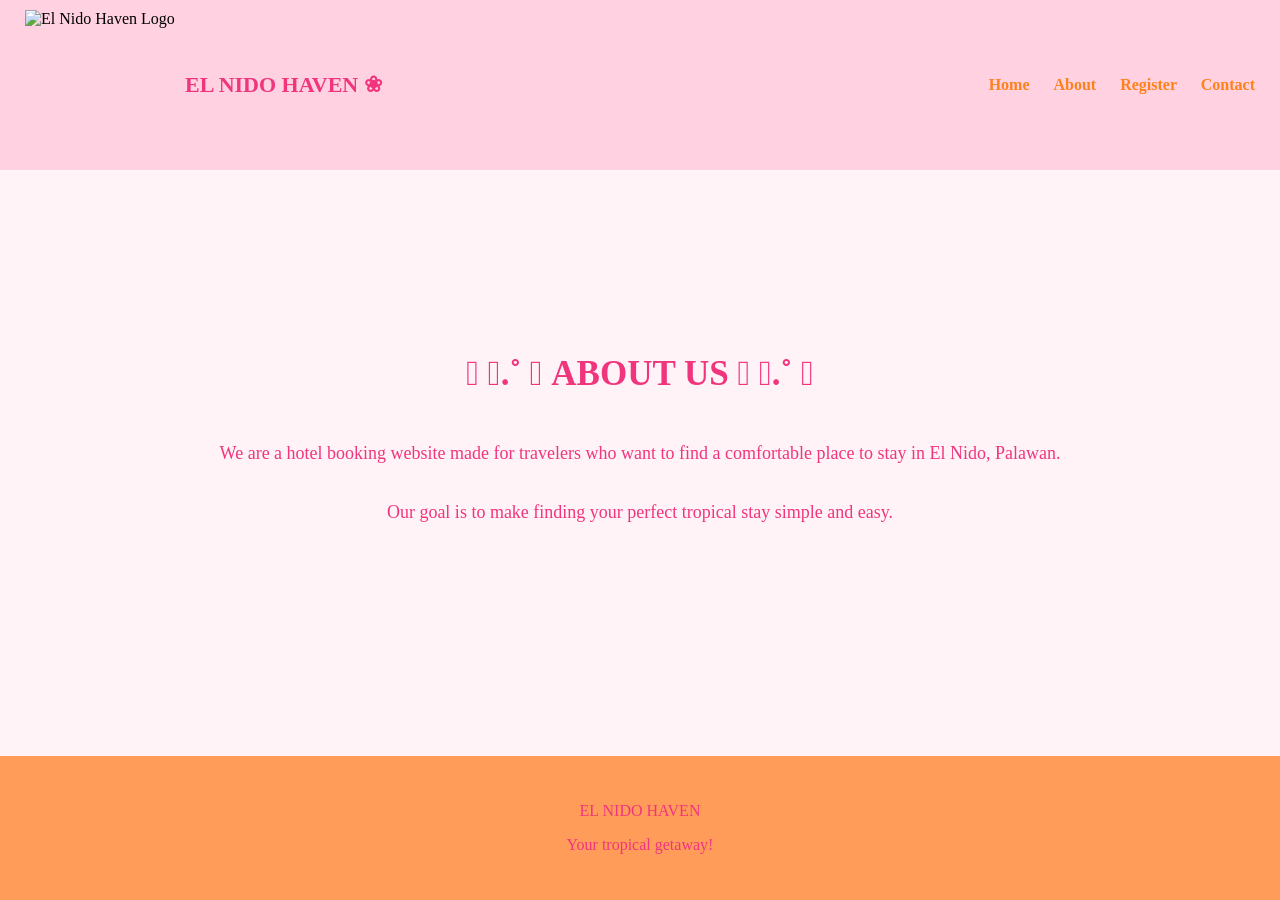
==== about.html @ 5e27ebd0 "Update about page" ====
<!DOCTYPE html>

<html>

<head>

<title>El Nido Haven - About</title>

<style>

body {
    margin: 0;
    background-color: #FFF3F7;
    min-height: 100vh;
    display: flex;
    flex-direction: column;
    font-family: "Times New Roman", Times, serif;
}

header {
    background-color: #FFD1E1;
    padding: 10px 25px;
    display: flex;
    align-items: center;
    justify-content: space-between;
}

.logo-container {
    display: flex;
    align-items: center;
}

.logo {
    width: 150px;
    height: 150px;
    margin-right: 10px;
}

.name {
    color: #f1357d;
    font-size: 22px;
    font-weight: bold;
}

nav a {
    color: #FD821A;
    text-decoration: none;
    margin-left: 20px;
    font-weight: bold;
}

#about {
    text-align: center;
    padding: 50px 20px;
    flex: 1;
    display: flex;
    flex-direction: column;
    justify-content: center;
    box-sizing: border-box;
    transform: translateY(-30px);
}

#about h1 {
    color: #f1357d;
    font-size: 35px;
    margin-bottom: 30px;
}

#about p {
    color: #f1357d;
    font-size: 18px;
    line-height: 1.6;
    margin: 15px 0;
}

footer {
    background-color: #ff9c5a;
    padding: 30px;
    color: #f1357d;
    text-align: center;
    margin-top: auto;
}

</style>

</head>

<body>

<header>

<div class="logo-container">

    <img
        class="logo"
        src="c:\Users\freshelle\Downloads\logo.png"
        alt="El Nido Haven Logo"
    >

    <div class="name">
        EL NIDO HAVEN ❀
    </div>

</div>

<nav>

    <a href="index.html">
        Home
    </a>

    <a href="about.html">
        About
    </a>

    <a href="register.html">
        Register
    </a>

    <a href="contact.html">
        Contact
    </a>

</nav>

</header>

<section id="about">

<h1>
    𓆝 ⋆.˚ 𓇼 ABOUT US 𓇼 ⋆.˚ 𓆉
</h1>

<p>
    We are a hotel booking website made for travelers
    who want to find a comfortable place to stay in El Nido, Palawan.
</p>

<p>
    Our goal is to make finding your
    perfect tropical stay simple and easy.
</p>

</section>

<footer>

<p>
    EL NIDO HAVEN
</p>

<p>
    Your tropical getaway!
</p>

</footer>

</body>

</html>
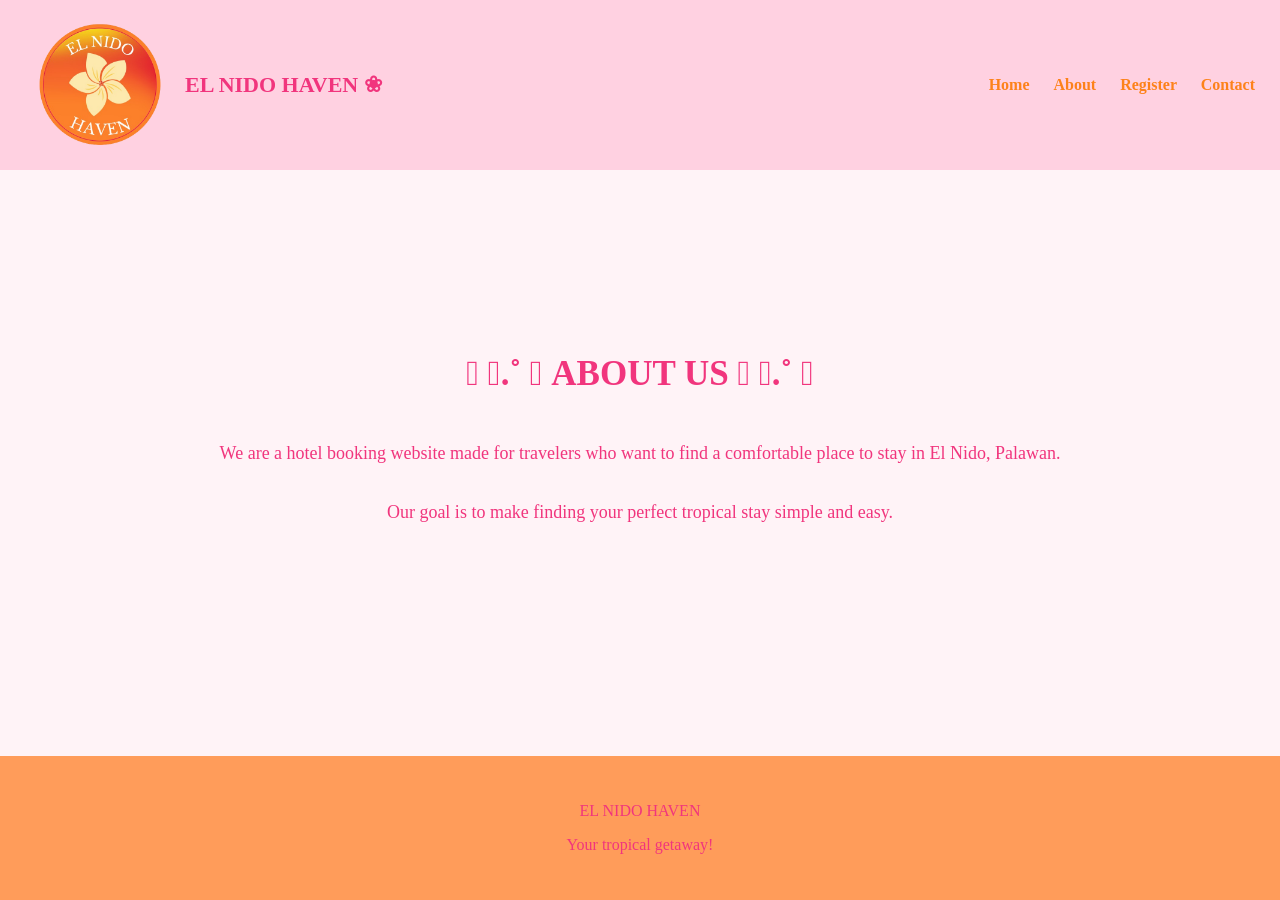
==== commit 986b1eea: "Fix about page logo" ====
--- a/about.html
+++ b/about.html
@@ -93,7 +93,7 @@
 
     <img
         class="logo"
-        src="c:\Users\freshelle\Downloads\logo.png"
+        src= "logo.png"
         alt="El Nido Haven Logo"
     >
 
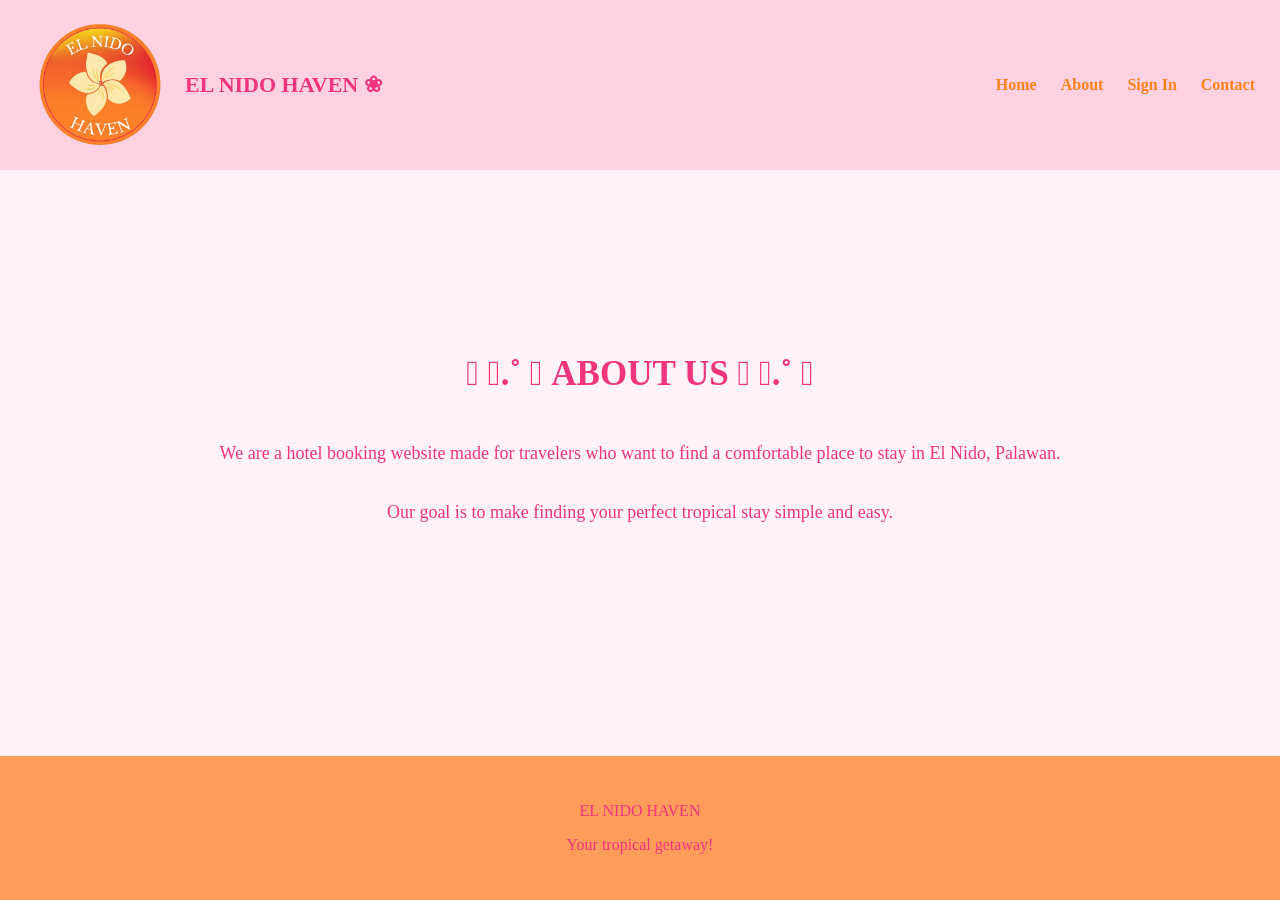
==== commit 11de3d4d: "Update logo src" ====
--- a/about.html
+++ b/about.html
@@ -1,87 +1,85 @@
 <!DOCTYPE html>
-
 <html>
 
 <head>
+    <title>El Nido Haven - About</title>
 
-<title>El Nido Haven - About</title>
+    <style>
 
-<style>
+    body {
+        margin: 0;
+        background-color: #FFF3F7;
+        min-height: 100vh;
+        display: flex;
+        flex-direction: column;
+        font-family: "Times New Roman", Times, serif;
+    }
 
-body {
-    margin: 0;
-    background-color: #FFF3F7;
-    min-height: 100vh;
-    display: flex;
-    flex-direction: column;
-    font-family: "Times New Roman", Times, serif;
-}
+    header {
+        background-color: #FFD1E1;
+        padding: 10px 25px;
+        display: flex;
+        align-items: center;
+        justify-content: space-between;
+    }
 
-header {
-    background-color: #FFD1E1;
-    padding: 10px 25px;
-    display: flex;
-    align-items: center;
-    justify-content: space-between;
-}
+    .logo-container {
+        display: flex;
+        align-items: center;
+    }
 
-.logo-container {
-    display: flex;
-    align-items: center;
-}
+    .logo {
+        width: 150px;
+        height: 150px;
+        margin-right: 10px;
+    }
 
-.logo {
-    width: 150px;
-    height: 150px;
-    margin-right: 10px;
-}
+    .name {
+        color: #f1357d;
+        font-size: 22px;
+        font-weight: bold;
+    }
 
-.name {
-    color: #f1357d;
-    font-size: 22px;
-    font-weight: bold;
-}
+    nav a {
+        color: #FD821A;
+        text-decoration: none;
+        margin-left: 20px;
+        font-weight: bold;
+    }
 
-nav a {
-    color: #FD821A;
-    text-decoration: none;
-    margin-left: 20px;
-    font-weight: bold;
-}
+    #about {
+        text-align: center;
+        padding: 50px 20px;
+        flex: 1;
+        display: flex;
+        flex-direction: column;
+        justify-content: center;
+        box-sizing: border-box;
+        transform: translateY(-30px);
+    }
 
-#about {
-    text-align: center;
-    padding: 50px 20px;
-    flex: 1;
-    display: flex;
-    flex-direction: column;
-    justify-content: center;
-    box-sizing: border-box;
-    transform: translateY(-30px);
-}
+    #about h1 {
+        color: #f1357d;
+        font-size: 35px;
+        margin-bottom: 30px;
+    }
 
-#about h1 {
-    color: #f1357d;
-    font-size: 35px;
-    margin-bottom: 30px;
-}
+    #about p {
+        color: #f1357d;
+        font-size: 18px;
+        line-height: 1.6;
+        margin: 15px 0;
+    }
 
-#about p {
-    color: #f1357d;
-    font-size: 18px;
-    line-height: 1.6;
-    margin: 15px 0;
-}
+    footer {
+        background-color: #ff9c5a;
+        padding: 30px;
+        color: #f1357d;
+        text-align: center;
+        margin-top: auto;
+    }
 
-footer {
-    background-color: #ff9c5a;
-    padding: 30px;
-    color: #f1357d;
-    text-align: center;
-    margin-top: auto;
-}
-
-</style>
+    </style>
 
 </head>
 
@@ -89,72 +87,71 @@
 
 <header>
 
-<div class="logo-container">
+    <div class="logo-container">
 
-    <img
-        class="logo"
-        src= "logo.png"
-        alt="El Nido Haven Logo"
-    >
+        <img
+            class="logo"
+            src="images/logo.png"
+            alt="El Nido Haven Logo"
+        >
 
-    <div class="name">
-        EL NIDO HAVEN ❀
+        <div class="name">
+            EL NIDO HAVEN ❀
+        </div>
+
     </div>
 
-</div>
+    <nav>
 
-<nav>
+        <a href="index.html">
+            Home
+        </a>
 
-    <a href="index.html">
-        Home
-    </a>
+        <a href="about.html">
+            About
+        </a>
 
-    <a href="about.html">
-        About
-    </a>
+        <a href="sign in.html">
+            Sign In
+        </a>
 
-    <a href="register.html">
-        Register
-    </a>
+        <a href="contact.html">
+            Contact
+        </a>
 
-    <a href="contact.html">
-        Contact
-    </a>
-
-</nav>
+    </nav>
 
 </header>
 
 <section id="about">
 
-<h1>
-    𓆝 ⋆.˚ 𓇼 ABOUT US 𓇼 ⋆.˚ 𓆉
-</h1>
+    <h1>
+        𓆝 ⋆.˚ 𓇼 ABOUT US 𓇼 ⋆.˚ 𓆉
+    </h1>
 
-<p>
-    We are a hotel booking website made for travelers
-    who want to find a comfortable place to stay in El Nido, Palawan.
-</p>
+    <p>
+        We are a hotel booking website made for travelers
+        who want to find a comfortable place to stay in El Nido, Palawan.
+    </p>
 
-<p>
-    Our goal is to make finding your
-    perfect tropical stay simple and easy.
-</p>
+    <p>
+        Our goal is to make finding your
+        perfect tropical stay simple and easy.
+    </p>
 
 </section>
 
 <footer>
 
-<p>
-    EL NIDO HAVEN
-</p>
+    <p>
+        EL NIDO HAVEN
+    </p>
 
-<p>
-    Your tropical getaway!
-</p>
+    <p>
+        Your tropical getaway!
+    </p>
 
 </footer>
 
 </body>
-
 </html>
